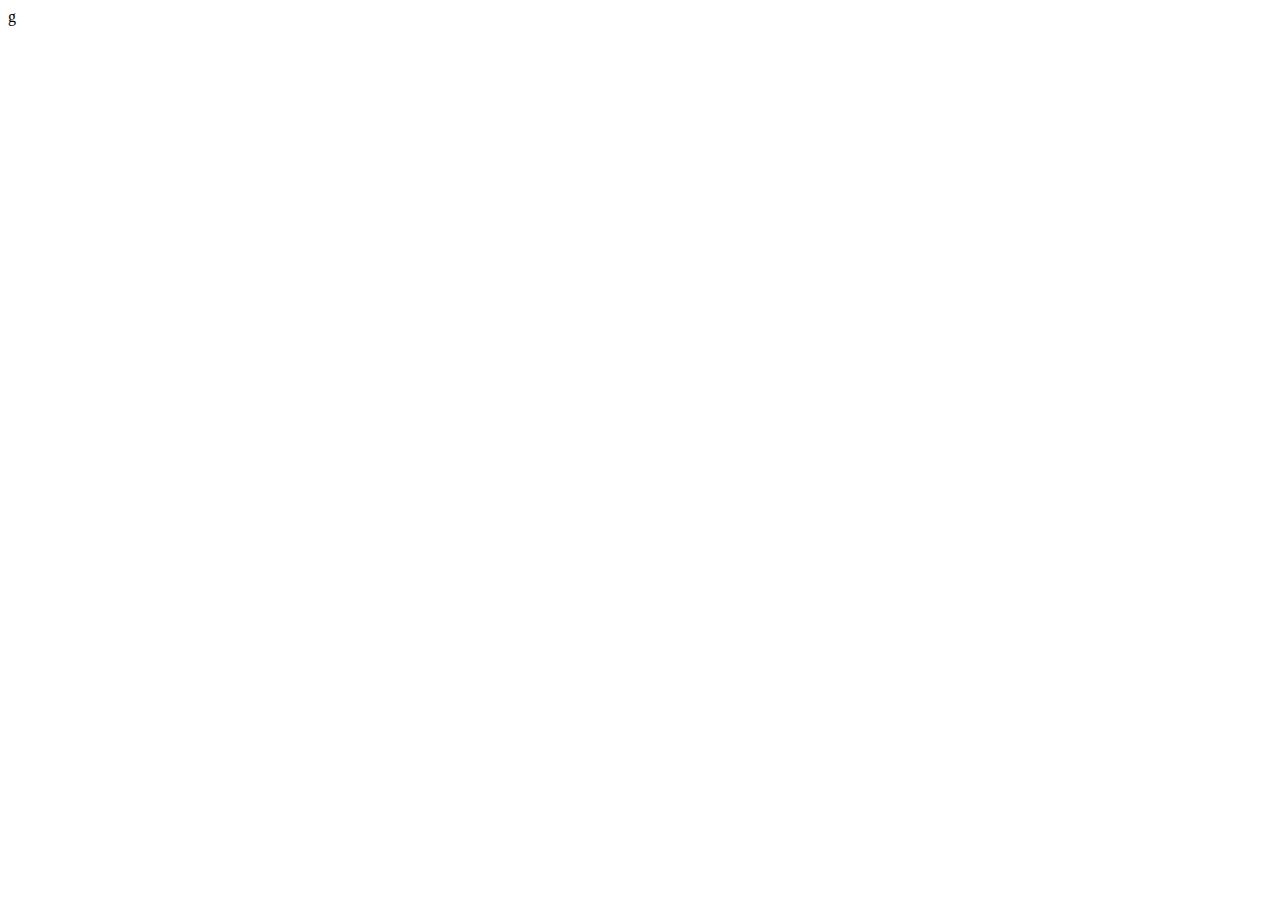
==== week2/index.html @ f4701c51 "ada isinya" ====
<!DOCTYPE html>
<html lang="en">
<head>
    <meta charset="UTF-8">
    <meta name="viewport" content="width=device-width, initial-scale=1.0">
    <title>Document</title>
</head>g
<body>
    
</body>
</html>
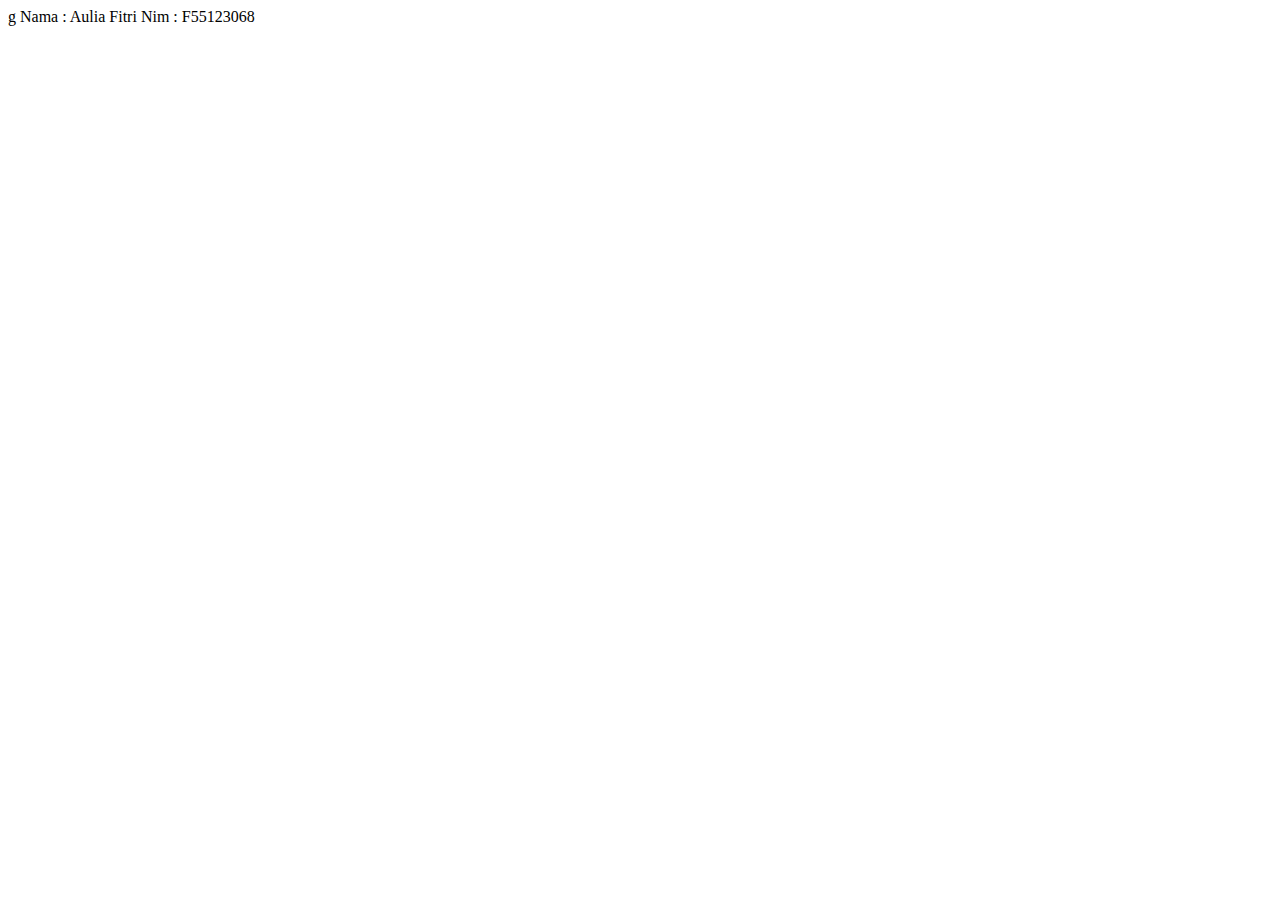
==== commit 20a35607: "Nama dan Nim" ====
--- a/week2/index.html
+++ b/week2/index.html
@@ -6,6 +6,7 @@
     <title>Document</title>
 </head>g
 <body>
-    
+    Nama : Aulia Fitri
+    Nim : F55123068
 </body>
 </html>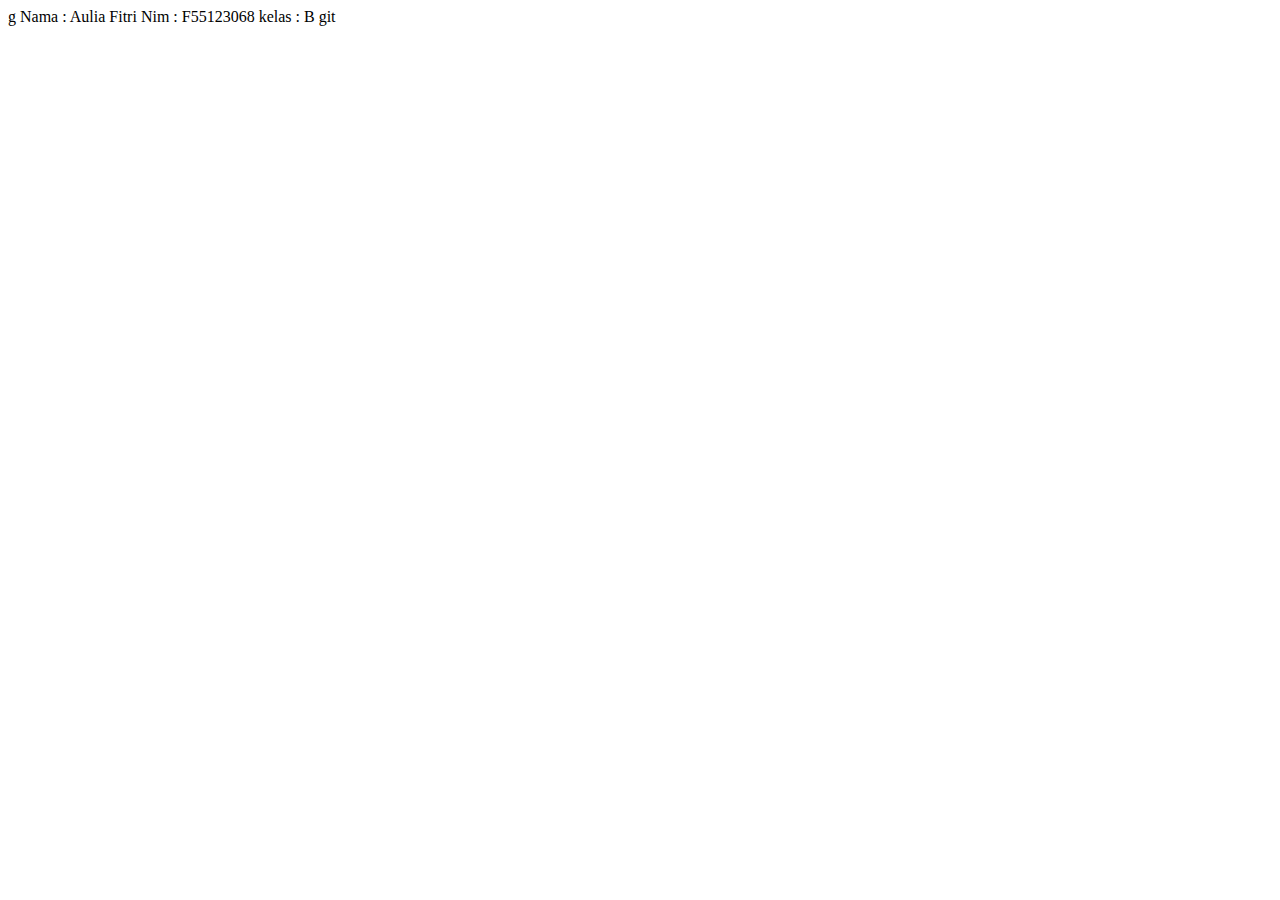
==== commit 42bba528: "kelas" ====
--- a/week2/index.html
+++ b/week2/index.html
@@ -8,5 +8,7 @@
 <body>
     Nama : Aulia Fitri
     Nim : F55123068
+    kelas : B
+    git 
 </body>
 </html>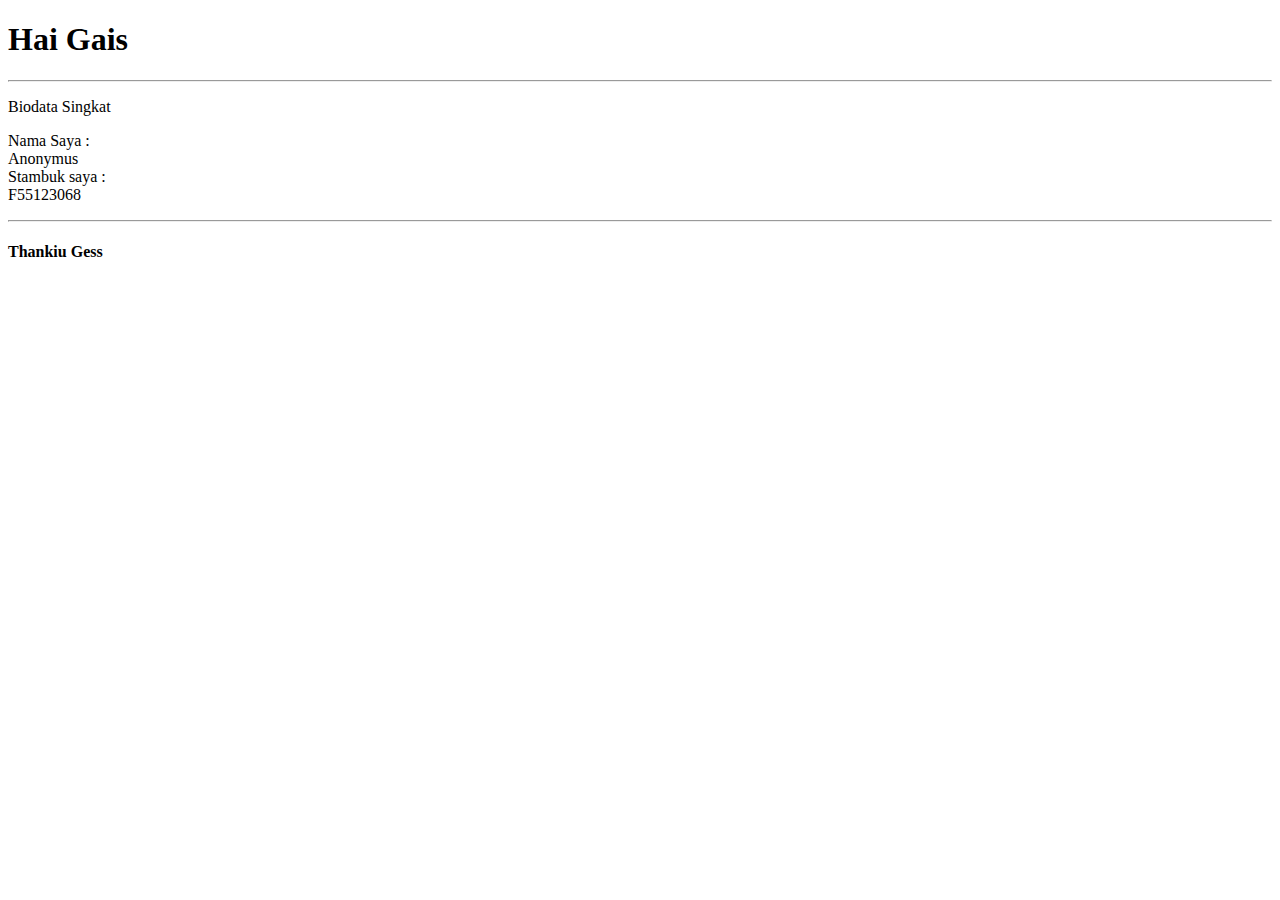
==== commit 242a2e12: "meet 3" ====
--- a/week2/index.html
+++ b/week2/index.html
@@ -3,12 +3,17 @@
 <head>
     <meta charset="UTF-8">
     <meta name="viewport" content="width=device-width, initial-scale=1.0">
-    <title>Document</title>
-</head>g
+    <title>Document                    </title>
+</head>
 <body>
-    Nama : Aulia Fitri
-    Nim : F55123068
-    kelas : B
-    git 
+    <h1>Hai Gais</h1>
+    <hr> 
+    <P>Biodata Singkat</P>
+    <p>Nama Saya :<br>Anonymus<br>Stambuk saya :<br> F55123068<br></p>
+    <hr>
+    <h4>Thankiu Gess</h4>
+
 </body>
+
+</div>
 </html>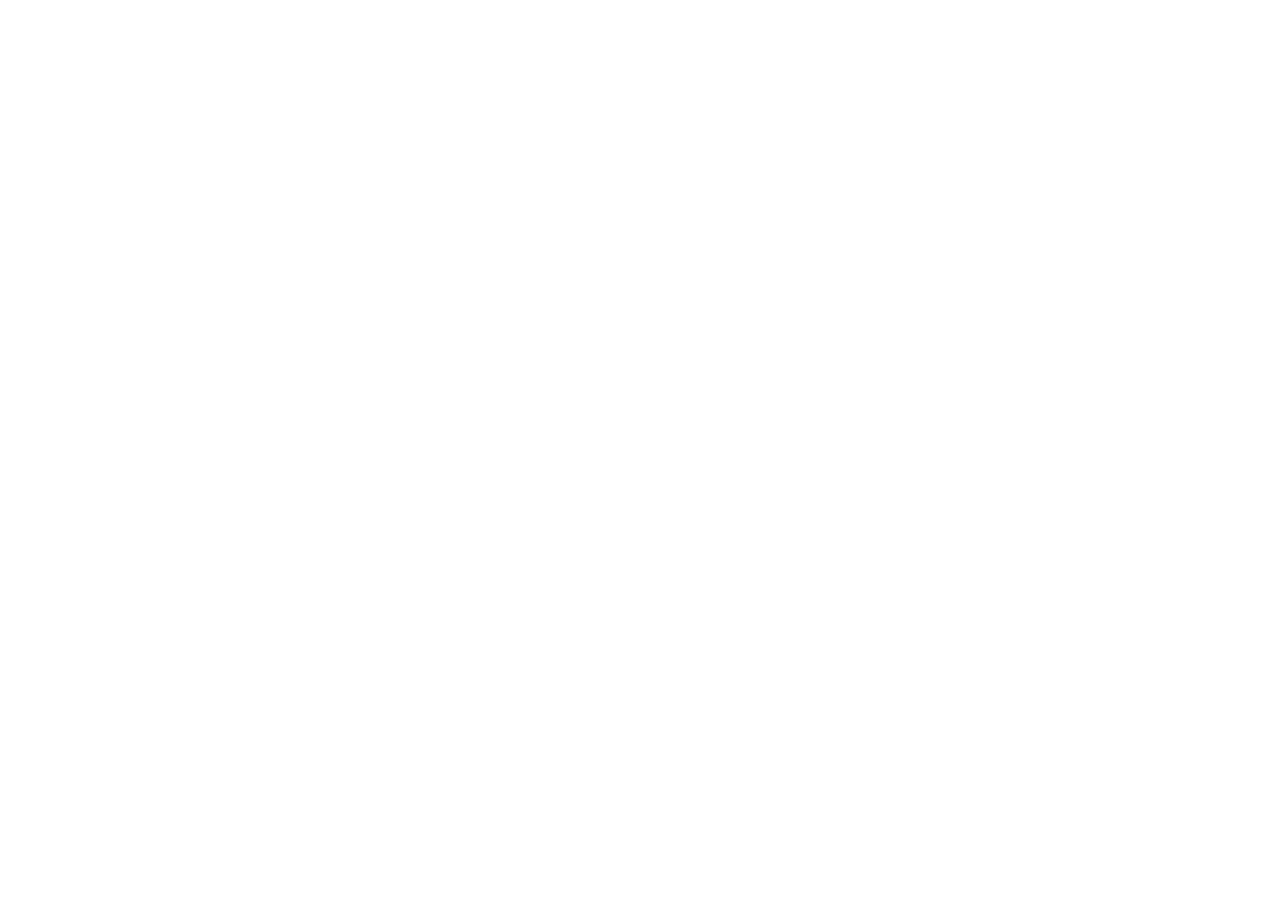
==== commit 6e1069fe: "creat week2 materials" ====
--- a/week2/index.html
+++ b/week2/index.html
@@ -6,14 +6,37 @@
     <title>Document                    </title>
 </head>
 <body>
-    <h1>Hai Gais</h1>
+    <!-- <h1>Hai Gais</h1>
     <hr> 
     <P>Biodata Singkat</P>
     <p>Nama Saya :<br>Anonymus<br>Stambuk saya :<br> F55123068<br></p>
     <hr>
     <h4>Thankiu Gess</h4>
+    <hr>
 
-</body>
+    <div>
+        <h1>Hallo Gess</h1>
+        <p>
+            Lorem ipsum, dolor <mark>lorem ipsum</mark> sit amet <b>Alohaa</b> consectetur<sup>2</sup>adipisicing elit. Delectus, quam.
+        </p>
+    </div>
+    <a href="home.html">BACK TO HOME</a> -->
+    <!-- yang di dalam ini namanya content -->
+   
+<!--    
+    <a href="#Home">Home</a>
+    <a href="#Contac">Contac</a>
+    <a href="#About">About</a>
+    <a href="https://www.bing.com/search?pglt=2083&q=google&cvid=ea138673f57f42f1bdff4a57437e353d&gs_lcrp=EgZjaHJvbWUqBggAEAAYQDIGCAAQABhAMgYIARAuGEAyBggCEC4YQDIGCAMQLhhAMgYIBBAuGEAyBggFEEUYPDIGCAYQRRg8MgYIBxBFGDwyBggIEEUYPNIBCTE4NjU3ajBqMagCALACAA&FORM=ANNTA1&PC=ASTS" target="_blank">GOGLE KLIK DISINI</a>
+    <hr>
+    <h1 id="Home">Home</h1>
+    <p>Lorem, ipsum dolor sit amet consectetur adipisicing elit. Ad, voluptas. Optio ipsam, dolores, veritatis error provident iure magnam nihil asperiores ducimus autem sapiente impedit quo repudiandae ullam repellat animi minus nobis dolore, eligendi nostrum atque eum. Debitis eligendi natus sint! Quam optio doloribus eligendi laboriosam illo obcaecati blanditiis et nobis necessitatibus illum. Nihil, et. Vero nulla impedit quod distinctio porro similique fuga magni ducimus sequi dolorem eaque odit accusantium, explicabo aperiam commodi nostrum. Corrupti, consectetur autem. Tempore iste vitae, sunt accusamus autem ratione error ea aut rerum expedita voluptatibus voluptates sapiente eum. Porro, doloremque vel! Consequatur nemo necessitatibus, exercitationem consectetur, fugit quis perferendis cumque dicta eveniet nostrum culpa est optio impedit illo sed adipisci autem omnis voluptatibus id asperiores. Placeat excepturi dolor hic vero, culpa cupiditate quasi blanditiis nobis dolorem, magnam a tempora provident. Mollitia nisi facilis est praesentium unde placeat quasi! Accusantium cumque velit hic quibusdam vero eius fugiat et magni molestias eaque fuga quas eligendi at exercitationem totam, iusto nulla deleniti eveniet eos repellendus possimus, aperiam commodi quia veniam? Maxime dolore vero adipisci reprehenderit neque accusantium enim quia odio eum repellat tempora repellendus laudantium debitis eveniet veniam, quis nobis quos exercitationem deserunt voluptatum dolorem optio magnam reiciendis minima.</p>
+    <hr>
+    <h1 id="Contac">Contac</h1>
+    <p>Lorem ipsum dolor, sit amet consectetur adipisicing elit. Repudiandae ipsa, incidunt a architecto possimus reiciendis aliquam similique! Quam amet voluptate reprehenderit dolorum quae voluptatibus quod perferendis eos itaque! Pariatur, labore exercitationem error a repellendus ab praesentium beatae minima, delectus necessitatibus ipsum amet molestiae tenetur cupiditate assumenda debitis, itaque odio consequuntur quae ratione recusandae doloremque. Nisi consequatur recusandae corporis minima error dolorem, labore, porro, alias ipsa commodi blanditiis voluptas provident accusantium animi nostrum est non incidunt sit libero! Hic ratione qui totam, deserunt sint fuga veritatis dolorum exercitationem cum sed recusandae perferendis porro repudiandae sunt molestias est laborum dignissimos, omnis molestiae quasi, quia rerum pariatur accusantium quibusdam. Delectus expedita fuga dolorum tempore molestiae, atque quibusdam culpa quisquam, aspernatur architecto quas itaque. Eum neque error, non dignissimos voluptates doloribus! Eum inventore, quasi maxime maiores, accusamus perferendis minus porro facere laborum blanditiis dolor provident odit labore nulla rem aliquam quos, quaerat aliquid qui iste! Magnam, minus dolore. Quasi ullam nostrum minus aperiam ut voluptatum, sunt veniam vero eveniet ex mollitia iste quis suscipit magni tempore error accusantium corporis? Laborum tempore reprehenderit fugiat culpa tenetur, molestias quaerat libero, necessitatibus beatae iste quos ad omnis voluptates quod aliquam aspernatur quae accusamus eligendi. Quisquam quas perspiciatis quo cum dolor qui ad. Facere assumenda obcaecati perferendis cum, est ratione vel laboriosam, rerum fugiat, nulla tenetur ad. Atque officia harum delectus deserunt porro natus suscipit fuga error cum nesciunt, tempore expedita illum. Quaerat voluptas qui repellendus, aliquam quas provident alias eum odit illum similique possimus tenetur quibusdam repellat ut itaque assumenda obcaecati iste repudiandae quo modi vero tempora, eius omnis ipsa? Inventore incidunt amet dolores aliquid asperiores vero voluptatibus qui eligendi. Ad a reiciendis ducimus rerum iste sed totam? Doloribus molestias iusto ex quo officia repudiandae a nesciunt ullam quaerat porro laborum placeat magni quisquam quis velit maxime laudantium, eveniet quod asperiores molestiae sed nihil enim eius? Molestiae aperiam ab ipsam perferendis dolores perspiciatis eveniet earum totam architecto, explicabo adipisci maxime. Corporis nihil fugiat magni, ad dolorum expedita eius minus iste consectetur inventore, quia ipsa laborum suscipit laudantium magnam enim molestias nisi nostrum obcaecati, cumque quibusdam eum! At architecto deleniti voluptatem ea, ratione provident molestiae ipsam itaque velit aliquam eligendi! Iste qui sapiente esse labore nam neque, quaerat eius cumque voluptatem dolorum error nihil commodi asperiores quasi. Sit, fugiat. Iusto, dolorum. Reiciendis nostrum quas esse rerum modi, a molestiae nobis? Impedit esse aut quaerat similique. Voluptates similique labore quisquam soluta perferendis. Libero aperiam, sunt voluptatum, ad a sint at voluptatem, nam alias nemo sequi nihil in exercitationem maxime quo ipsa dignissimos perferendis iste iure blanditiis. Expedita, earum optio exercitationem hic aperiam illo deserunt, nam perspiciatis id error temporibus illum est, libero perferendis modi voluptatibus voluptatem distinctio? Illo a expedita veniam ad molestias nesciunt voluptatibus veritatis, pariatur doloribus obcaecati commodi vero error rerum ipsum fugiat, voluptas voluptates quos accusantium, consectetur eveniet laborum hic vel! Eaque excepturi numquam quibusdam. Numquam eligendi beatae nobis dolorum praesentium id quam nemo fuga quos doloremque aliquid deleniti impedit, consequatur accusamus, possimus explicabo, quis eum.</p>
+    <h1 id="About">About</h1>
+    <p>Lorem ipsum dolor sit amet consectetur, adipisicing elit. Pariatur in nesciunt molestiae at eaque ullam facilis enim minima laboriosam hic distinctio quas blanditiis fugit ipsam, cupiditate nulla non? Neque similique dolor culpa, facere assumenda cumque? Perferendis distinctio beatae dolorum nulla omnis veniam dolore facere, tempora repudiandae debitis voluptatibus, voluptas nam.</p>
+</body> -->
 
 </div>
 </html>